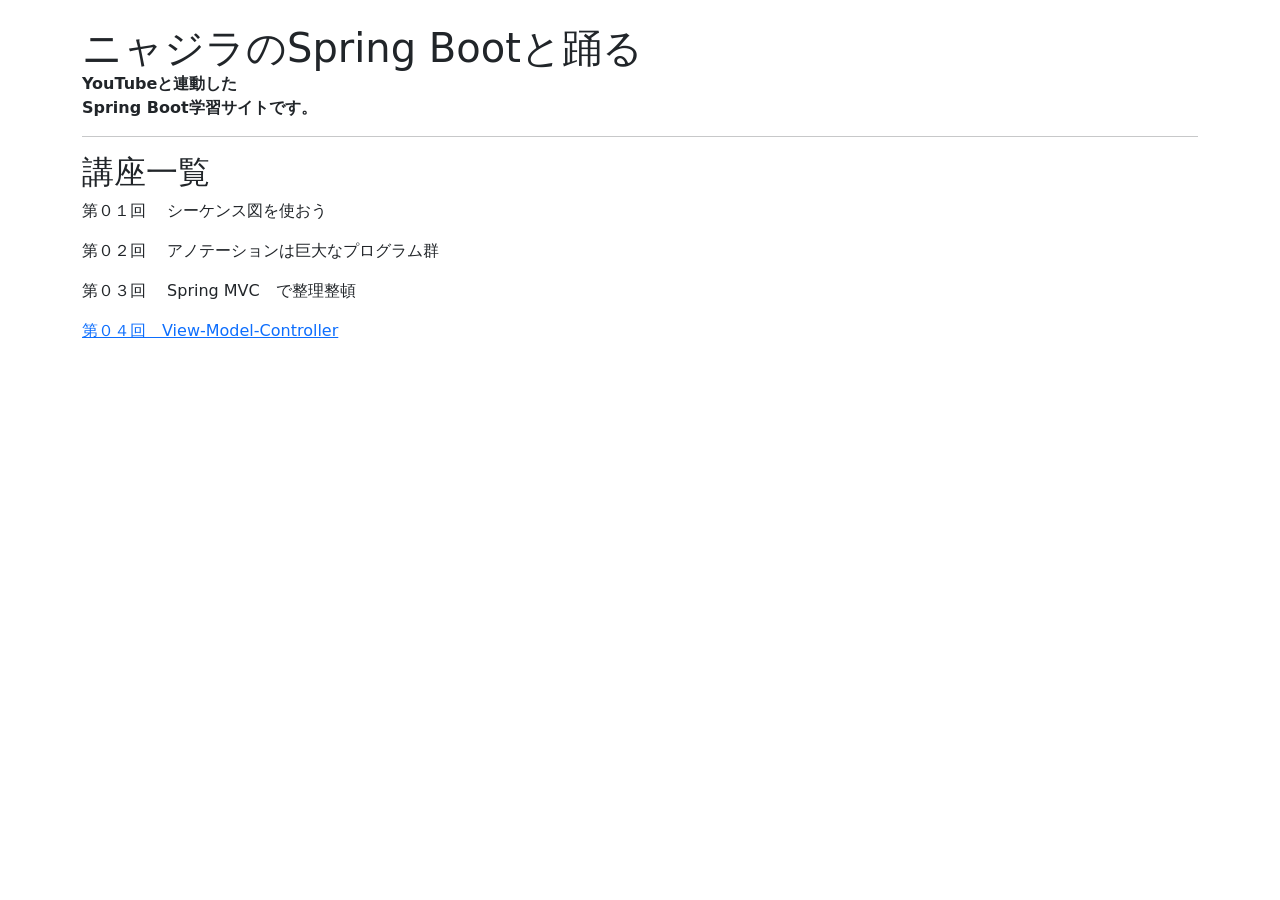
==== index .html @ 7f88967d "Add files via upload" ====
<!DOCTYPE html>
<html lang="ja">

<head>
    <meta charset="UTF-8">

    <title>ニャジラのSpring Bootと踊る</title>

    <!-- Bootstrap -->
    <link
        href="https://cdn.jsdelivr.net/npm/bootstrap@5.3.3/dist/css/bootstrap.min.css"
        rel="stylesheet">

    <!-- 自作CSS -->
    <link rel="stylesheet" href="CSS/style01.css">
</head>

<body>

    <div class="container mt-4">

        <!-- 表題 -->
        <div class="title-box">
            <h1 class="mb-0">ニャジラのSpring Bootと踊る</h1>
        </div>

        <div>
	        <p><b>
	            YouTubeと連動した<br>
	            Spring Boot学習サイトです。</b>
	        </p>
        </div>

        <hr>

        <div>
        	<h2>講座一覧</h2>
	</div>
	
	<div>
		<div>
			<p>第０１回　 シーケンス図を使おう</p>
		</div>
		<div>
			<p>第０２回　 アノテーションは巨大なプログラム群</p>
		</div>
		<div>
			<p>第０３回　 Spring MVC　で整理整頓</p>
		</div>
		<div>
            <p><a href="Chapter4/sample04.html">第０４回　View-Model-Controller</a></p>
		</div>
    </div>

    <!-- Bootstrap JavaScript -->
    <script
        src="https://cdn.jsdelivr.net/npm/bootstrap@5.3.3/dist/js/bootstrap.bundle.min.js">
    </script>

</body>

</html>
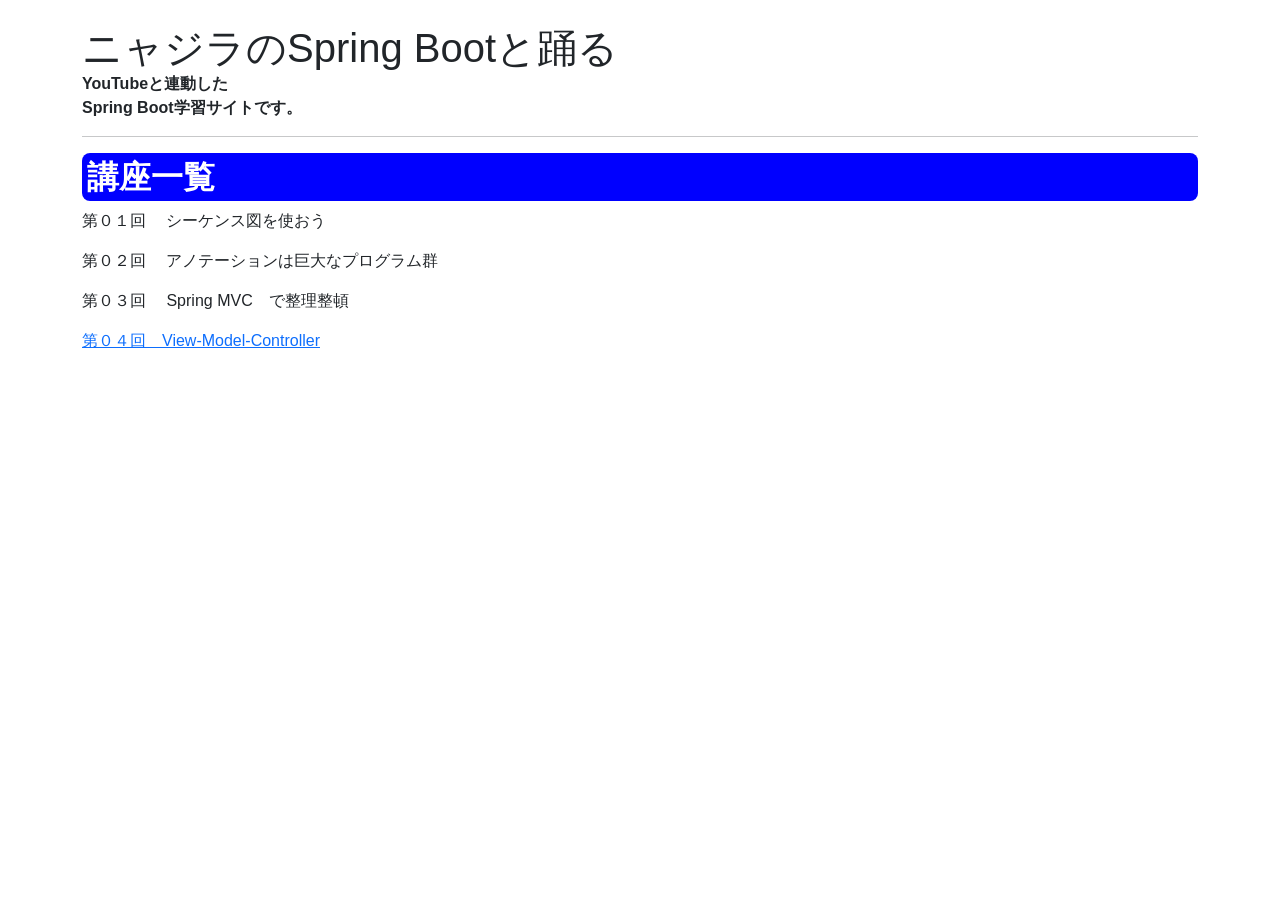
==== commit 707540cf: "Add files via upload" ====
--- a/index .html
+++ b/index .html
@@ -25,9 +25,10 @@
         </div>
 
         <div>
-	        <p><b>
-	            YouTubeと連動した<br>
-	            Spring Boot学習サイトです。</b>
+	        <p>
+                <b>YouTubeと連動した<br>
+	               Spring Boot学習サイトです。
+                </b>
 	        </p>
         </div>
 
@@ -35,9 +36,7 @@
 
         <div>
         	<h2>講座一覧</h2>
-	</div>
-	
-	<div>
+        </div>
 		<div>
 			<p>第０１回　 シーケンス図を使おう</p>
 		</div>
@@ -52,11 +51,6 @@
 		</div>
     </div>
 
-    <!-- Bootstrap JavaScript -->
-    <script
-        src="https://cdn.jsdelivr.net/npm/bootstrap@5.3.3/dist/js/bootstrap.bundle.min.js">
-    </script>
-
 </body>
 
 </html>
--- a/CSS/style01.css
+++ b/CSS/style01.css
@@ -0,0 +1,115 @@
+/* ページ全体 */
+body {
+    font-family: "メイリオ", Meiryo, sans-serif;
+}
+
+/*----------------------------------------------------------
+ *  Boxの回りの線　検証用
+ *---------------------------------------------------------*/
+/*
+ div {
+    border: 1px solid #333; /* 線の太さ、線の種類、色を指定 */
+}
+*/
+
+/* 表題Box */
+.title-box {
+    background-color: Navy;
+    color: white ;
+    font-weight: bold;
+    padding: 20px;
+    margin-bottom: 30px;
+    border-radius: 8px;
+}
+
+/* CSS */
+.profile-thumb {
+  width: 150px;
+  height: 150px;
+  object-fit: cover; /* 画像を歪ませずに指定サイズに収めるプロパティ */
+}
+
+/*h2*/
+h2{
+    background-color: Blue;
+    color: White ;
+    font-weight: bold;
+    padding: 5px;
+    border-radius: 8px;
+}
+
+/*midasi2*/
+.midasi2{
+    font-size: 20px;
+    background-color: cyan;
+    color: black;
+    font-weight: bold;
+    padding: 5px;
+    border-radius: 8px;
+}
+
+/*midasi3*/
+.midasi3{
+    font-size: 20px;
+    background-color: yellow;
+    color: black;
+    font-weight: bold;
+    padding: 5px;
+    border-radius: 8px;
+}
+
+/*midasi4*/
+.midasi4{
+    font-size: 20px;
+    background-color: springgreen;
+    color: black;
+    font-weight: bold;
+    padding: 5px;
+    border-radius: 8px;
+}
+
+/*Box 赤*/
+.box_red{
+    border: 3px solid Red;
+    background-color: floralwhite;
+    font-size: 20px;
+    color: Red ;
+    font-weight: bold;
+    padding: 5px;
+    border-radius: 8px;
+}
+
+/*ノーマルボックス*/
+.box_normal{
+    background-color: ivory;
+    color: black;
+    font-size: 16px;
+    padding: 5px;
+}
+
+/*ノーマルボックス　写真中央*/
+.box_normal_IMG{
+    /* 👇ここが真ん中寄せの指定 */
+    display: flex;
+    justify-content: center; /* 左右の真ん中 */
+    align-items: center;     /* 上下の真ん中 */
+
+    padding: 5px;
+}
+
+/*-----------------------------------------------------------------------------------
+ *写真
+ *---------------------------------------------------------------------------------*/
+.my-photo {
+    border: 1px solid Black;
+    width: 300px;            /* 横幅を300pxに固定 */
+    height: auto;             /* 高さは比率に合わせて自動調整 */
+    border-radius: 10px; /* お好みで角を丸くするなどの装飾も可能 */
+}
+
+.my-photo1200 {
+    border: 1px solid Black;
+    width: 1200px;            /* 横幅を1200pxに固定 */
+    height: auto;             /* 高さは比率に合わせて自動調整 */
+    border-radius: 10px; /* お好みで角を丸くするなどの装飾も可能 */
+}
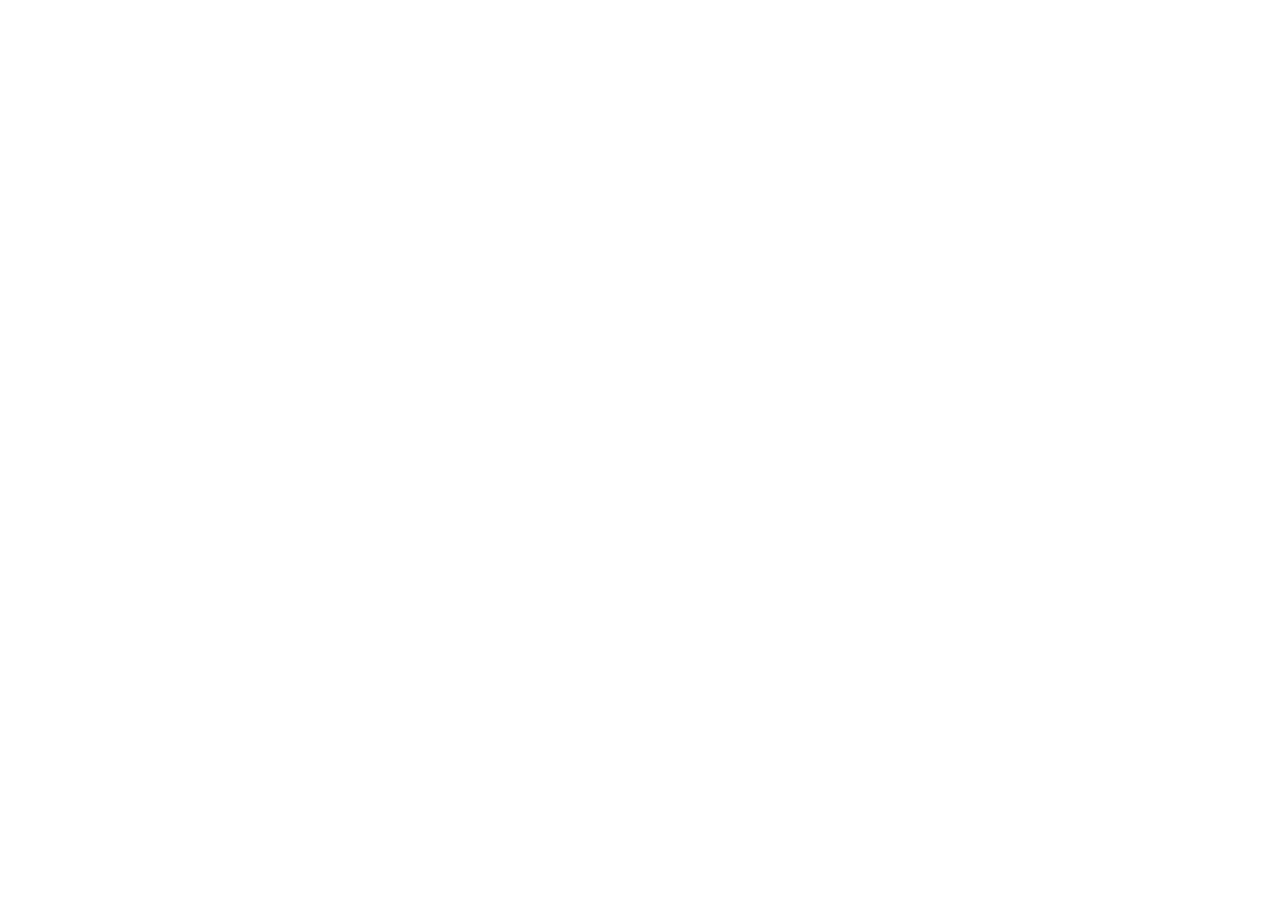
==== commit 71743ef6: "Add files via upload" ====
--- a/index .html
+++ b/index .html
@@ -19,36 +19,6 @@
 
     <div class="container mt-4">
 
-        <!-- 表題 -->
-        <div class="title-box">
-            <h1 class="mb-0">ニャジラのSpring Bootと踊る</h1>
-        </div>
-
-        <div>
-	        <p>
-                <b>YouTubeと連動した<br>
-	               Spring Boot学習サイトです。
-                </b>
-	        </p>
-        </div>
-
-        <hr>
-
-        <div>
-        	<h2>講座一覧</h2>
-        </div>
-		<div>
-			<p>第０１回　 シーケンス図を使おう</p>
-		</div>
-		<div>
-			<p>第０２回　 アノテーションは巨大なプログラム群</p>
-		</div>
-		<div>
-			<p>第０３回　 Spring MVC　で整理整頓</p>
-		</div>
-		<div>
-            <p><a href="Chapter4/sample04.html">第０４回　View-Model-Controller</a></p>
-		</div>
     </div>
 
 </body>
